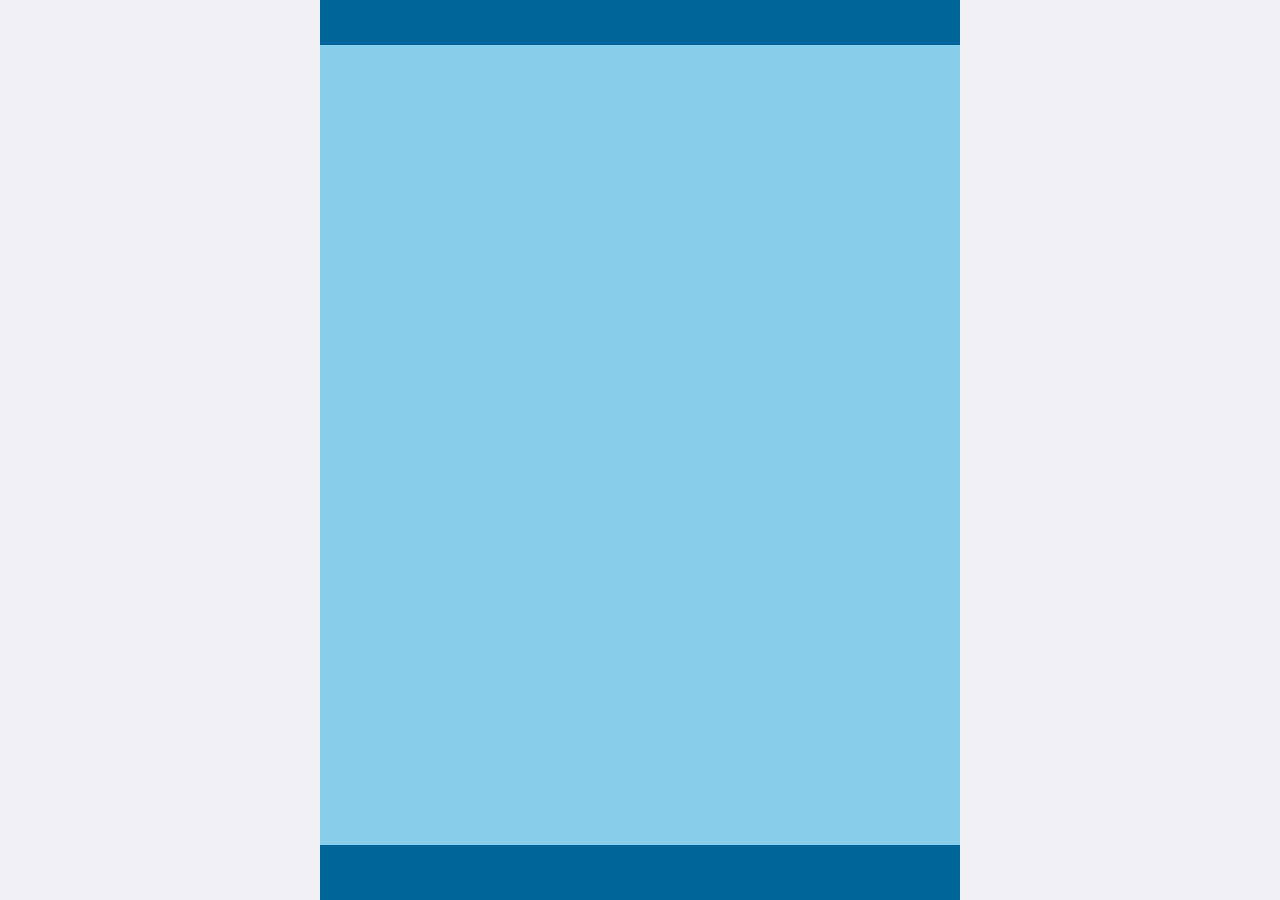
==== public/front/index.html @ cacb473a "mobile页面初始化" ====
<!DOCTYPE html>
<html lang="en">
<head>
    <meta charset="UTF-8">
    <meta name="viewport" content="width=device-width, initial-scale=1.0">
    <meta http-equiv="X-UA-Compatible" content="ie=edge">
    <title>乐淘~</title>
    <link rel="stylesheet" href="./lib/mui/css/mui.css">
    <link rel="stylesheet" href="./lib/fa/css/font-awesome.css">
    <link rel="stylesheet" href="./css/common.css">
</head>
<body>
    <div class="lt_container">
        <div class="lt_header"></div>
        <div class="lt_main"></div>
        <div class="lt_footer"></div>
    </div>



    <script src="./lib/mui/js/mui.js"></script>
</body>
</html>
---- public/front/css/common.css ----
html,body{
    width: 100%;
    height: 100%;
}
.lt_container{
    width: 100%;
    height: 100%;
    max-width: 640px;
    min-width: 320px;
    margin: 0 auto;
    position: relative;
    padding-top: 45px;
}
.lt_header{
    width: 100%;
    max-width: 640px;
    height: 45px;
    background-color: #069;
    position: absolute;
    top: 0px;
    left: 0px;
}
.lt_footer{
    width: 100%;
    height: 55px;
    background-color: #069;
    position: absolute;
    left: 0px;
    bottom: 0px;
}
.lt_main{
    width: 100%;
    height: 100%;
    background-color: skyblue;
}
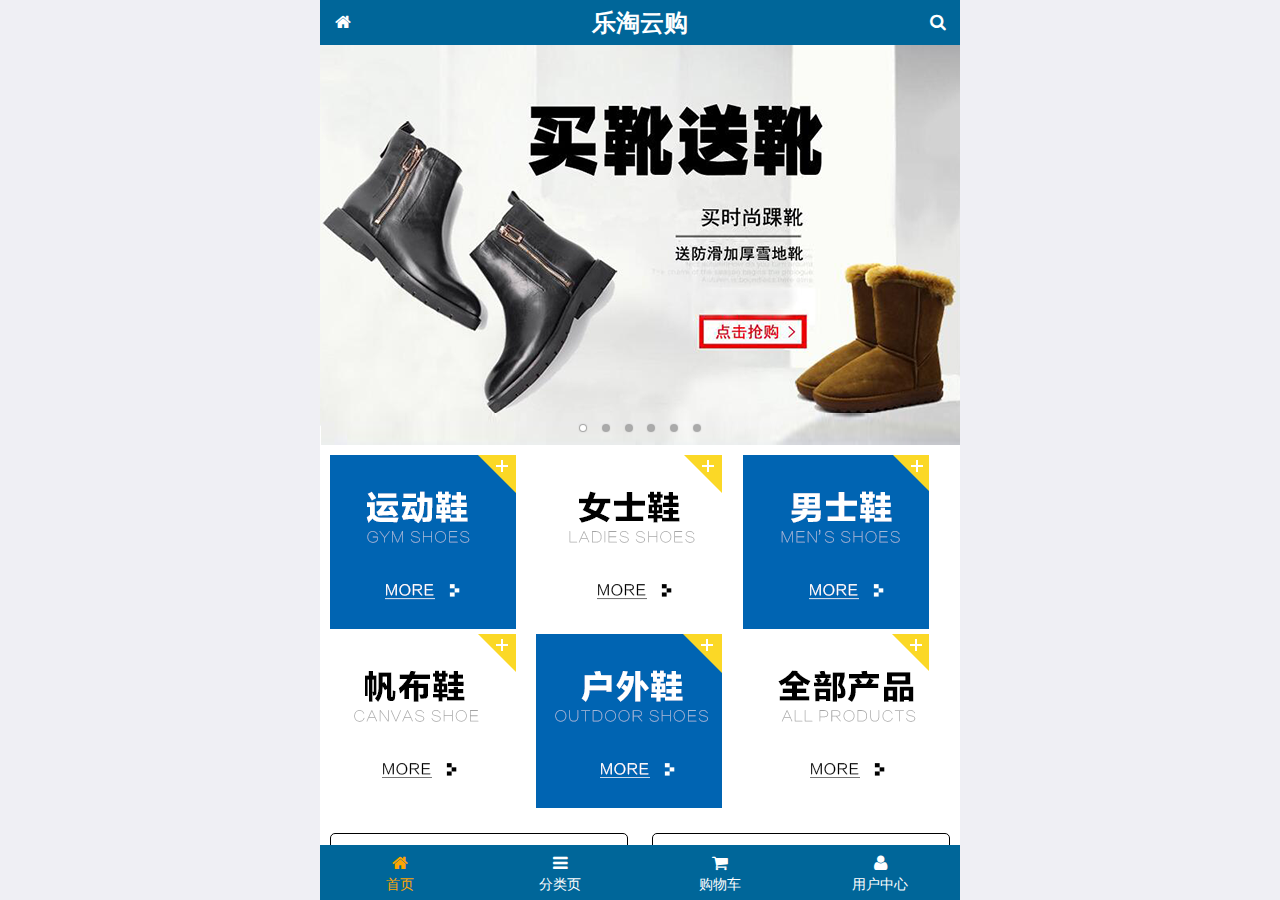
==== commit 0e97f7ec: "移动端 首页和分类页完成" ====
--- a/public/front/index.html
+++ b/public/front/index.html
@@ -1,5 +1,6 @@
 <!DOCTYPE html>
 <html lang="en">
+
 <head>
     <meta charset="UTF-8">
     <meta name="viewport" content="width=device-width, initial-scale=1.0">
@@ -8,16 +9,142 @@
     <link rel="stylesheet" href="./lib/mui/css/mui.css">
     <link rel="stylesheet" href="./lib/fa/css/font-awesome.css">
     <link rel="stylesheet" href="./css/common.css">
+    <link rel="stylesheet" href="./css/index.css">
 </head>
+
 <body>
     <div class="lt_container">
-        <div class="lt_header"></div>
-        <div class="lt_main"></div>
-        <div class="lt_footer"></div>
+        <div class="lt_header">
+            <a href="index.html" class="icon_left"><i class="fa fa-home"></i></a>
+            <h3>乐淘云购</h3>
+            <a href="search.html" class="icon_right"><i class="fa fa-search"></i></a>
+        </div>
+
+        <div class="lt_main">
+            <!-- 区域滚动 -->
+            <div class="mui-scroll-wrapper">
+                <div class="mui-scroll">
+                    <!-- 轮播图 -->
+                    <div id="slider" class="mui-slider">
+                        <div class="mui-slider-group mui-slider-loop">
+                            <!-- 假图 -->
+                            <div class="mui-slider-item mui-slider-item-duplicate"><a href="#"><img
+                                        src="./images/banner6.png" /></a></div>
+                            <div class="mui-slider-item"><a href="#"><img src="./images/banner1.png" /></a></div>
+                            <div class="mui-slider-item"><a href="#"><img src="./images/banner2.png" /></a></div>
+                            <div class="mui-slider-item"><a href="#"><img src="./images/banner3.png" /></a></div>
+                            <div class="mui-slider-item"><a href="#"><img src="./images/banner4.png" /></a></div>
+                            <div class="mui-slider-item"><a href="#"><img src="./images/banner5.png" /></a></div>
+                            <div class="mui-slider-item"><a href="#"><img src="./images/banner6.png" /></a></div>
+                            <!-- 假图 -->
+                            <div class="mui-slider-item mui-slider-item-duplicate"><a href="#"><img
+                                        src="./images/banner1.png" /></a></div>
+                        </div>
+                        <!-- 小圆点 -->
+                        <div class="mui-slider-indicator">
+                            <div class="mui-indicator mui-active"></div>
+                            <div class="mui-indicator"></div>
+                            <div class="mui-indicator"></div>
+                            <div class="mui-indicator"></div>
+                            <div class="mui-indicator"></div>
+                            <div class="mui-indicator"></div>
+                        </div>
+                    </div>
+
+                    <!-- 导航 -->
+                    <div class="lt_nav">
+                        <ul class="mui-clearfix">
+                            <li><a href="#"><img src="./images/nav1.png" alt=""></a></li>
+                            <li><a href="#"><img src="./images/nav2.png" alt=""></a></li>
+                            <li><a href="#"><img src="./images/nav3.png" alt=""></a></li>
+                            <li><a href="#"><img src="./images/nav4.png" alt=""></a></li>
+                            <li><a href="#"><img src="./images/nav5.png" alt=""></a></li>
+                            <li><a href="#"><img src="./images/nav6.png" alt=""></a></li>
+                        </ul>
+                    </div>
+
+                    <!-- 产品区 -->
+                    <div class="lt_product">
+                        <ul class="mui-clearfix">
+                            <li>
+                                <a href="#">
+                                    <img src="./images/product.jpg" alt="">
+                                    <p class='mui-ellipsis-2'>adidas阿迪达斯 adidas阿迪达斯 adidas阿迪达斯 男式 场下休闲篮球鞋S83700场下休闲篮球鞋S83700 </p>
+                                    <p><span class="price">&yen;560</span>  <span class="oldPrice">&yen;580</span></p>
+                                    <button class="mui-btn mui-btn-primary">立即购买</button>
+                                </a>
+                            </li>
+                            <li>
+                                <a href="#">
+                                    <img src="./images/product.jpg" alt="">
+                                    <p class='mui-ellipsis-2'>adidas阿迪达斯 adidas阿迪达斯 adidas阿迪达斯 男式 场下休闲篮球鞋S83700场下休闲篮球鞋S83700 </p>
+                                    <p><span class="price">&yen;560</span>  <span class="oldPrice">&yen;580</span></p>
+                                    <button class="mui-btn mui-btn-primary">立即购买</button>
+                                </a>
+                            </li>
+                            <li>
+                                <a href="#">
+                                    <img src="./images/product.jpg" alt="">
+                                    <p class='mui-ellipsis-2'>adidas阿迪达斯 adidas阿迪达斯 adidas阿迪达斯 男式 场下休闲篮球鞋S83700场下休闲篮球鞋S83700 </p>
+                                    <p><span class="price">&yen;560</span>  <span class="oldPrice">&yen;580</span></p>
+                                    <button class="mui-btn mui-btn-primary">立即购买</button>
+                                </a>
+                            </li>
+                            <li>
+                                <a href="#">
+                                    <img src="./images/product.jpg" alt="">
+                                    <p class='mui-ellipsis-2'>adidas阿迪达斯 adidas阿迪达斯 adidas阿迪达斯 男式 场下休闲篮球鞋S83700场下休闲篮球鞋S83700 </p>
+                                    <p><span class="price">&yen;560</span>  <span class="oldPrice">&yen;580</span></p>
+                                    <button class="mui-btn mui-btn-primary">立即购买</button>
+                                </a>
+                            </li>
+                            <li>
+                                <a href="#">
+                                    <img src="./images/product.jpg" alt="">
+                                    <p class='mui-ellipsis-2'>adidas阿迪达斯 adidas阿迪达斯 adidas阿迪达斯 男式 场下休闲篮球鞋S83700场下休闲篮球鞋S83700 </p>
+                                    <p><span class="price">&yen;560</span>  <span class="oldPrice">&yen;580</span></p>
+                                    <button class="mui-btn mui-btn-primary">立即购买</button>
+                                </a>
+                            </li>
+                            <li>
+                                <a href="#">
+                                    <img src="./images/product.jpg" alt="">
+                                    <p class='mui-ellipsis-2'>adidas阿迪达斯 adidas阿迪达斯 adidas阿迪达斯 男式 场下休闲篮球鞋S83700场下休闲篮球鞋S83700 </p>
+                                    <p><span class="price">&yen;560</span>  <span class="oldPrice">&yen;580</span></p>
+                                    <button class="mui-btn mui-btn-primary">立即购买</button>
+                                </a>
+                            </li>
+                           
+                        </ul>
+                    </div>
+
+                </div>
+            </div>
+
+        </div>
+
+        <div class="lt_footer">
+            <ul>
+                <li><a class="current" href="index.html"><i class="fa fa-home"></i>
+                        <p>首页</p>
+                    </a></li>
+                <li><a href="category.html"><i class="fa fa-bars"></i>
+                        <p>分类页</p>
+                    </a></li>
+                <li><a href="cart.html"><i class="fa fa-shopping-cart"></i>
+                        <p>购物车</p>
+                    </a></li>
+                <li><a href="user.html"><i class="fa fa-user"></i>
+                        <p>用户中心</p>
+                    </a></li>
+            </ul>
+        </div>
     </div>
 
 
 
     <script src="./lib/mui/js/mui.js"></script>
+    <script src="./js/common.js"></script>
 </body>
+
 </html>--- a/public/front/css/common.css
+++ b/public/front/css/common.css
@@ -1,6 +1,11 @@
 html,body{
     width: 100%;
     height: 100%;
+}
+ul{
+    list-style: none;
+    margin: 0px;
+    padding: 0px;
 }
 .lt_container{
     width: 100%;
@@ -10,6 +15,8 @@
     margin: 0 auto;
     position: relative;
     padding-top: 45px;
+    padding-bottom: 55px;
+    overflow: hidden;
 }
 .lt_header{
     width: 100%;
@@ -19,7 +26,36 @@
     position: absolute;
     top: 0px;
     left: 0px;
+    padding: 0 45px;
 }
+.lt_header .icon_left,
+.lt_header .icon_right{
+    width: 45px;
+    height: 45px;
+    line-height: 45px;
+    text-align: center;
+    position: absolute;
+    top: 0px;
+}
+.lt_header .icon_left{
+    left: 0px;
+}
+.lt_header .icon_right{
+    right: 0px;
+}
+.lt_header h3{
+    line-height: 45px;
+    margin: 0;
+    text-align: center;
+    color: #fff;
+}
+.lt_header a i{
+    color: #fff;
+}
+
+
+
+
 .lt_footer{
     width: 100%;
     height: 55px;
@@ -28,8 +64,34 @@
     left: 0px;
     bottom: 0px;
 }
+.lt_footer ul li{
+    float: left;
+    width: 25%;
+}
+.lt_footer ul li a{
+    display: block;
+    width: 100%;
+    text-align: center;
+    padding-top: 8px;
+    color: #fff;
+}
+.lt_footer ul li a.current{
+    color: orange;
+}
+.lt_footer ul li p{
+    margin: 0;
+    color: #fff;
+}
+.lt_footer ul li a.current p{
+    color: orange;
+}
+
+
+
 .lt_main{
     width: 100%;
     height: 100%;
-    background-color: skyblue;
-}+    position: relative;
+    background-color: #fff;
+}
+
--- a/public/front/css/index.css
+++ b/public/front/css/index.css
@@ -0,0 +1,37 @@
+.lt_main .lt_nav{
+    padding: 10px;
+}
+.lt_main .lt_nav ul li {
+    float: left;
+    width: 33.3%;
+}
+.lt_product {
+    padding: 10px;
+}
+.lt_product ul li{
+    float: left;
+    width: 48%;
+    margin-bottom: 20px;
+}
+.lt_product ul li a{
+    display: block;
+    text-align: center;
+    border: 1px solid #000;
+    border-radius: 5px;
+    padding: 10px;
+}
+.lt_product ul li:nth-child(2n+1){
+    margin-right: 4%;
+}
+.lt_product ul li img{
+    width: 100%;
+    display: block;
+    margin: 0 auto;
+}
+.lt_product ul li .price{
+    color: red;
+}
+.lt_product ul li .oldPrice{
+    text-decoration: line-through;
+}
+
